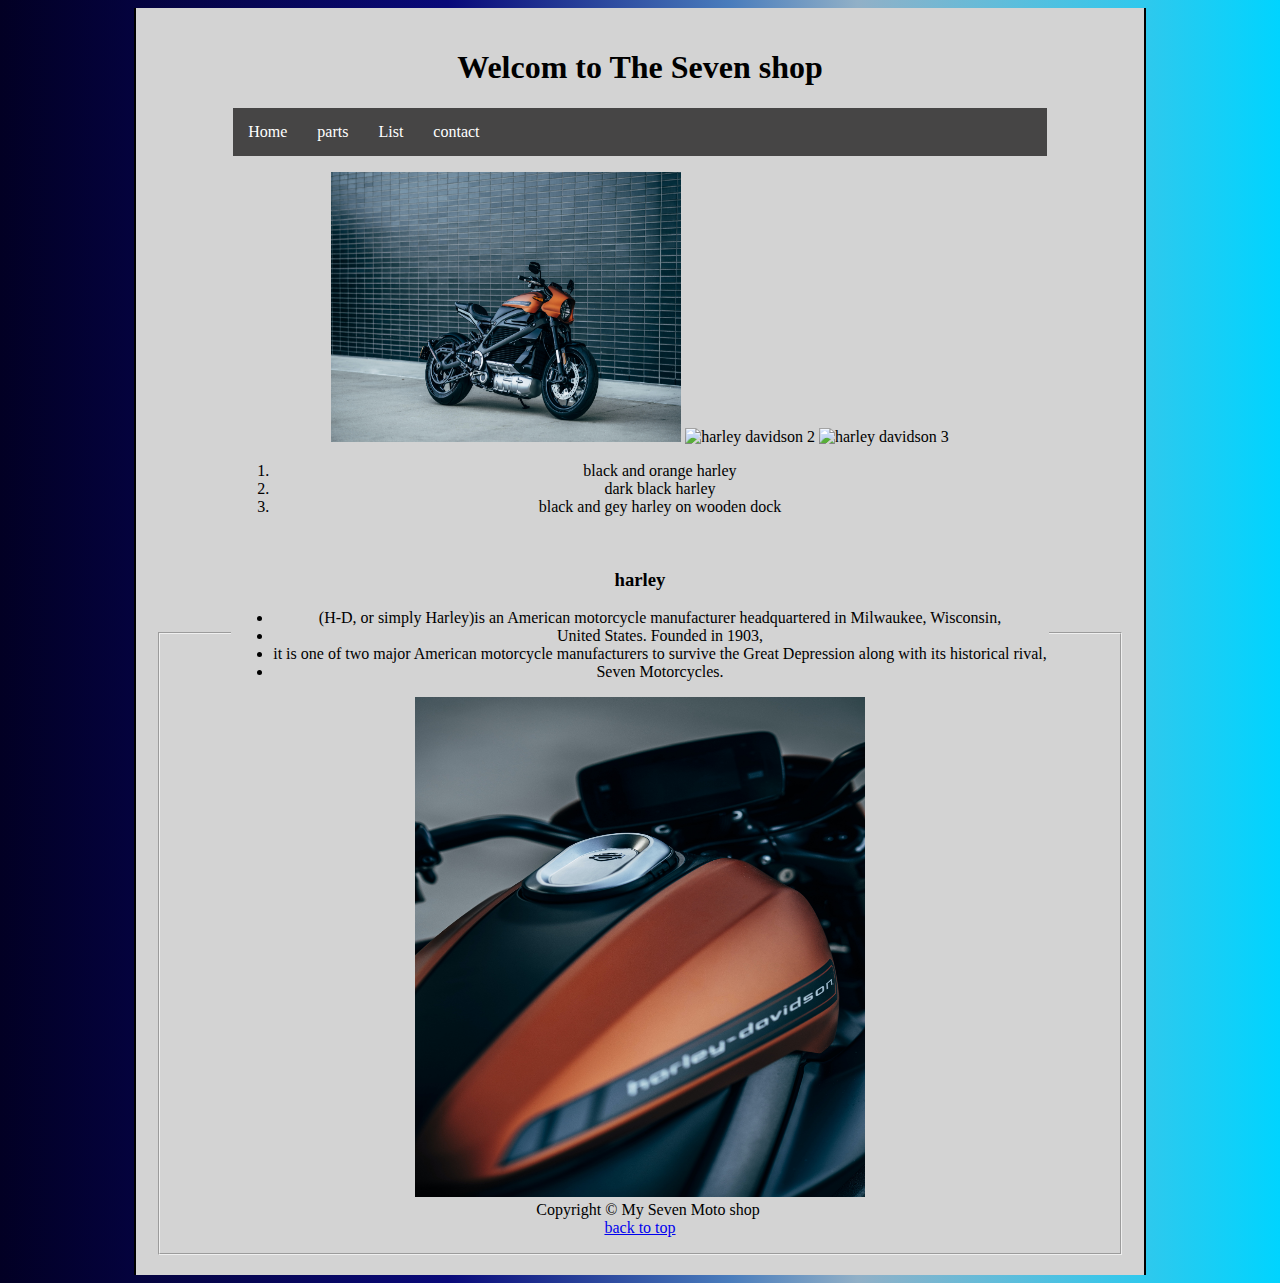
==== index.html @ 7c2a2152 "website added" ====
<!DOCTYPE html>
<html lang="en">
<head>
    <meta charset="UTF-8">
    <meta name="viewport" content="width=device-width, initial-scale=1.0">
    <title>Seven shop</title>
    <link rel="icon" href="./waldemar-kt0QS0FPyCc-unsplash.jpg" type="image/x-icon">
    <link rel="stylesheet" href="main.css" type="text/css">
</head>
<body class="body">  
    <div class="container">
    <fieldset>
        <legend>
    <h1>Welcom to The Seven shop</h1>
    <nav class="navbar">
        <ul>
            <li ><a href="./index.html">Home</a></li>
            <li ><a href="./parts.html">parts</a></li>
            <li ><a href="./list.html">List</a></li>
            <li ><a href="./contact.html">contact</a></li>
        </ul>
    </nav>
   
    <img src="./bike 1.jpg" alt="harley davidson 1" class="image33"  loading="lazy">
   
    <img src="./bike 2.jpg" alt="harley davidson 2" class="image33"  loading="lazy">
   
    <img src="./bike 3.jpg" alt="harley davidson 3" class="image33"  loading="lazy">
    
    <ol>
        <li>black and orange harley</li>
        <li>dark black harley</li>
        <li>black and gey harley on wooden dock</li>
    </ol>
        
        &nbsp;&nbsp;&nbsp;&nbsp;&nbsp;&nbsp;&nbsp;<h3>harley</h3>
        <ul>
        <li>
            (H-D, or simply Harley)is an American motorcycle manufacturer
             headquartered in Milwaukee, Wisconsin,</li> <li>United States.
            Founded in 1903,</li><li> it is one of two major American motorcycle
             manufacturers to survive the Great Depression along with
            its historical rival,</li> <li>Seven Motorcycles.</li>
        </ul>
        <img src="./bike 4.jpg" alt="moto tank" width="450" height="500" loading="lazy"> 
    <br>
      &nbsp;&nbsp;&nbsp;&nbsp;Copyright &copy; My Seven Moto shop 
      <br>
      <a href="#">back to top</a> 
</legend>
</fieldset>
</div>
</body>
</html>
---- main.css ----
.body{

background: linear-gradient(90deg, rgba(2,0,36,1) 0%, rgba(9,9,121,1) 35%, rgba(73,124,188,1) 57%, rgba(145,176,199,1) 67%, rgba(0,212,255,1) 100%);
}

.list-body{
    background-color: rgb(52, 51, 51);
}
.parts-body{
    background-color: rgb(64, 61, 62) ;
}

.table-container {
    display: flex;
    justify-content: center;
}


.list333{color: rgb(0, 0, 0);
    text-decoration: none;
    display: block;
    text-align: center;
    background-color: lightgrey;
    overflow: hidden;


    justify-content: center;
    margin-left: 10%;
    margin-right: 10%;
    border-left: 2px;
    border-right: 2px;
    border-color: black;
    padding: 20px;
    border-style: solid;
    border-top: 0px;
    border-bottom: 0px;

}
.container{color: rgb(0, 0, 0);
    text-decoration: none;
    display: block;
    text-align: center;
    background-color: lightgrey;
    overflow: hidden;


    justify-content: center;
    margin-left: 10%;
    margin-right: 10%;
    border-left: 2px;
    border-right: 2px;
    border-color: black;
    padding: 20px;
    border-style: solid;
    border-top: 0px;
    border-bottom: 0px;

}
.motoparts{
    color: rgb(0, 0, 0);
    text-decoration: none;
    display: block;
    text-align: center;
    background-color: lightgrey;
    overflow: hidden;


    justify-content: center;
    margin-left: 10%;
    margin-right: 10%;
    border-left: 2px;
    border-right: 2px;
    border-color: black;
    padding: 20px;
    border-style: solid;
    border-top: 0px;
    border-bottom: 0px;
}
h1{
    text-align: center;
}
.navbar ul{list-style-type: none;
background-color: rgb(70, 69, 69);
padding: 0px;
margin: opx;
overflow: hidden;
}
.navbar a{
    color: white;
    text-decoration: none;
    padding: 15px;
    display: block;
    text-align: center;
}
.navbar li{
    float: left;
}
.table,tr,th,td,caption{border:1px solid#979797; font-family: 'Courier New', Courier, monospace; border-collapse: collapse;padding: 0.5rem; }

.image33{
    height: 270px;
    width: 350px;
}
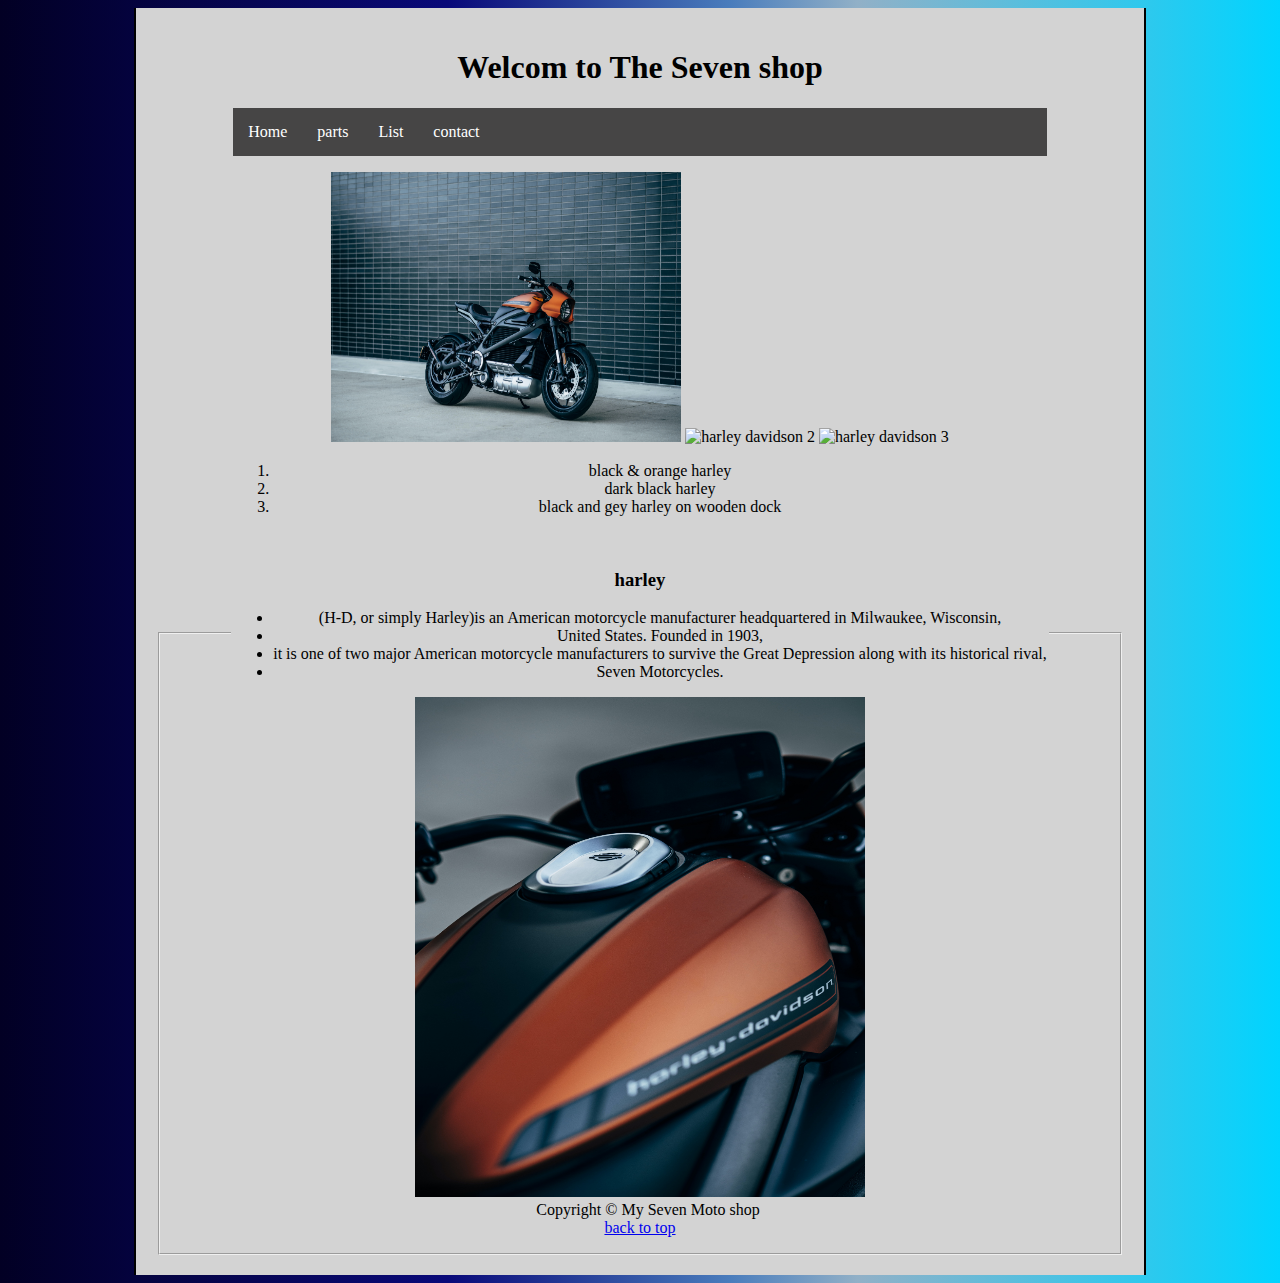
==== commit 9cd40c9a: "and change to &" ====
--- a/index.html
+++ b/index.html
@@ -28,7 +28,7 @@
     <img src="./bike 3.jpg" alt="harley davidson 3" class="image33"  loading="lazy">
     
     <ol>
-        <li>black and orange harley</li>
+        <li>black & orange harley</li>
         <li>dark black harley</li>
         <li>black and gey harley on wooden dock</li>
     </ol>
